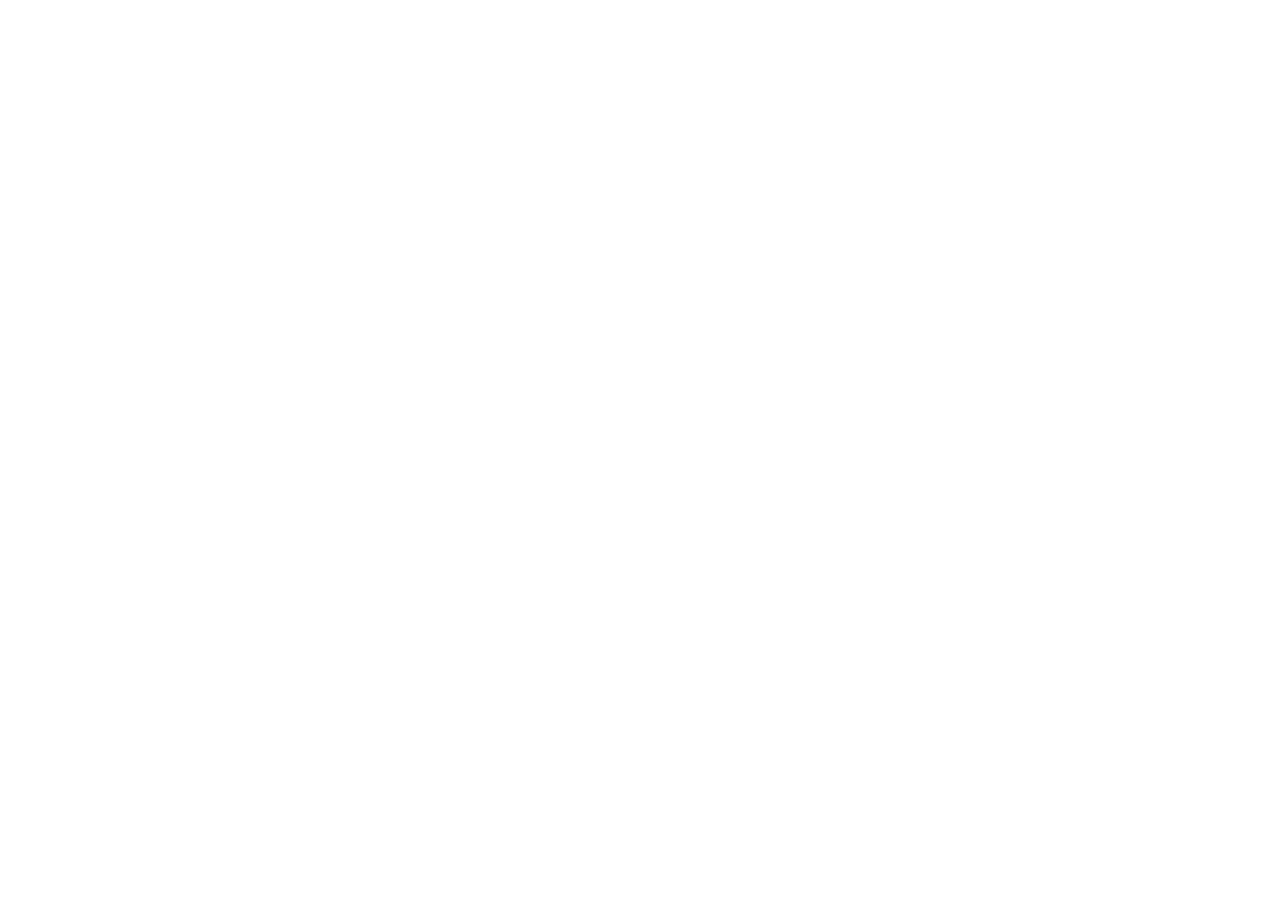
==== docs/index.html @ e3ef3619 "docs creado" ====
<!DOCTYPE html><html lang="en"><head>
  <meta charset="utf-8">
  <title>Bases</title>
  <base href="/">
  <meta name="viewport" content="width=device-width, initial-scale=1">
  <link rel="icon" type="image/x-icon" href="favicon.ico">
  <link href="https://cdn.jsdelivr.net/npm/bootstrap@5.3.0-alpha3/dist/css/bootstrap.min.css" rel="stylesheet" integrity="sha384-KK94CHFLLe+nY2dmCWGMq91rCGa5gtU4mk92HdvYe+M/SXH301p5ILy+dN9+nJOZ" crossorigin="anonymous">
<link rel="stylesheet" href="styles.ef46db3751d8e999.css"></head>
<body class="container pt-2">
  <app-root></app-root>
<script src="runtime.00a305ca71064f94.js" type="module"></script><script src="polyfills.dcf54e2a6130854d.js" type="module"></script><script src="main.682442dbad572df0.js" type="module"></script>

</body></html>
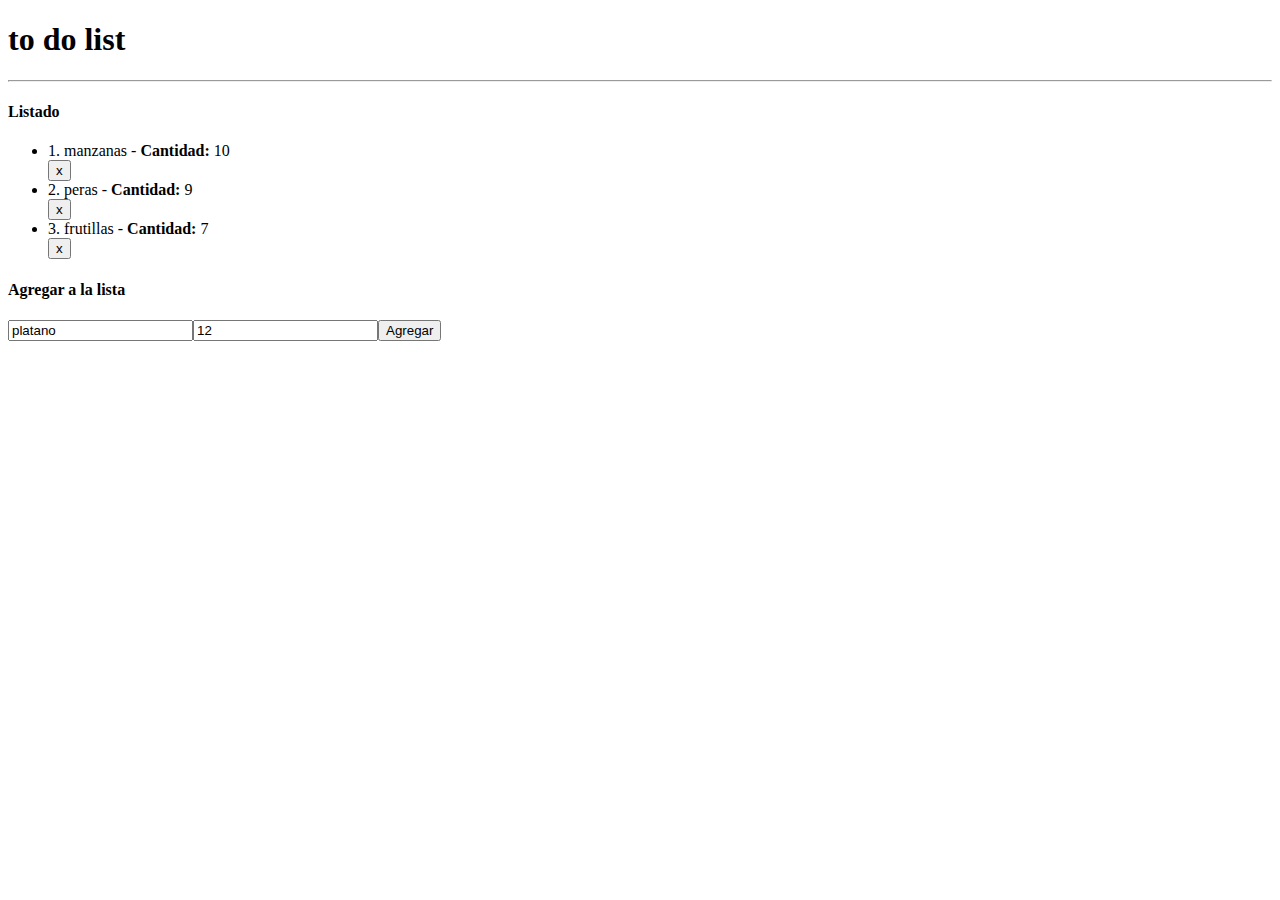
==== commit f8936145: "docs creado ./ con el path relativo" ====
--- a/docs/index.html
+++ b/docs/index.html
@@ -1,7 +1,7 @@
 <!DOCTYPE html><html lang="en"><head>
   <meta charset="utf-8">
   <title>Bases</title>
-  <base href="/">
+  <base href="./">
   <meta name="viewport" content="width=device-width, initial-scale=1">
   <link rel="icon" type="image/x-icon" href="favicon.ico">
   <link href="https://cdn.jsdelivr.net/npm/bootstrap@5.3.0-alpha3/dist/css/bootstrap.min.css" rel="stylesheet" integrity="sha384-KK94CHFLLe+nY2dmCWGMq91rCGa5gtU4mk92HdvYe+M/SXH301p5ILy+dN9+nJOZ" crossorigin="anonymous">
@@ -10,4 +10,4 @@
   <app-root></app-root>
 <script src="runtime.00a305ca71064f94.js" type="module"></script><script src="polyfills.dcf54e2a6130854d.js" type="module"></script><script src="main.682442dbad572df0.js" type="module"></script>
 
-</body></html>+</body></html>
